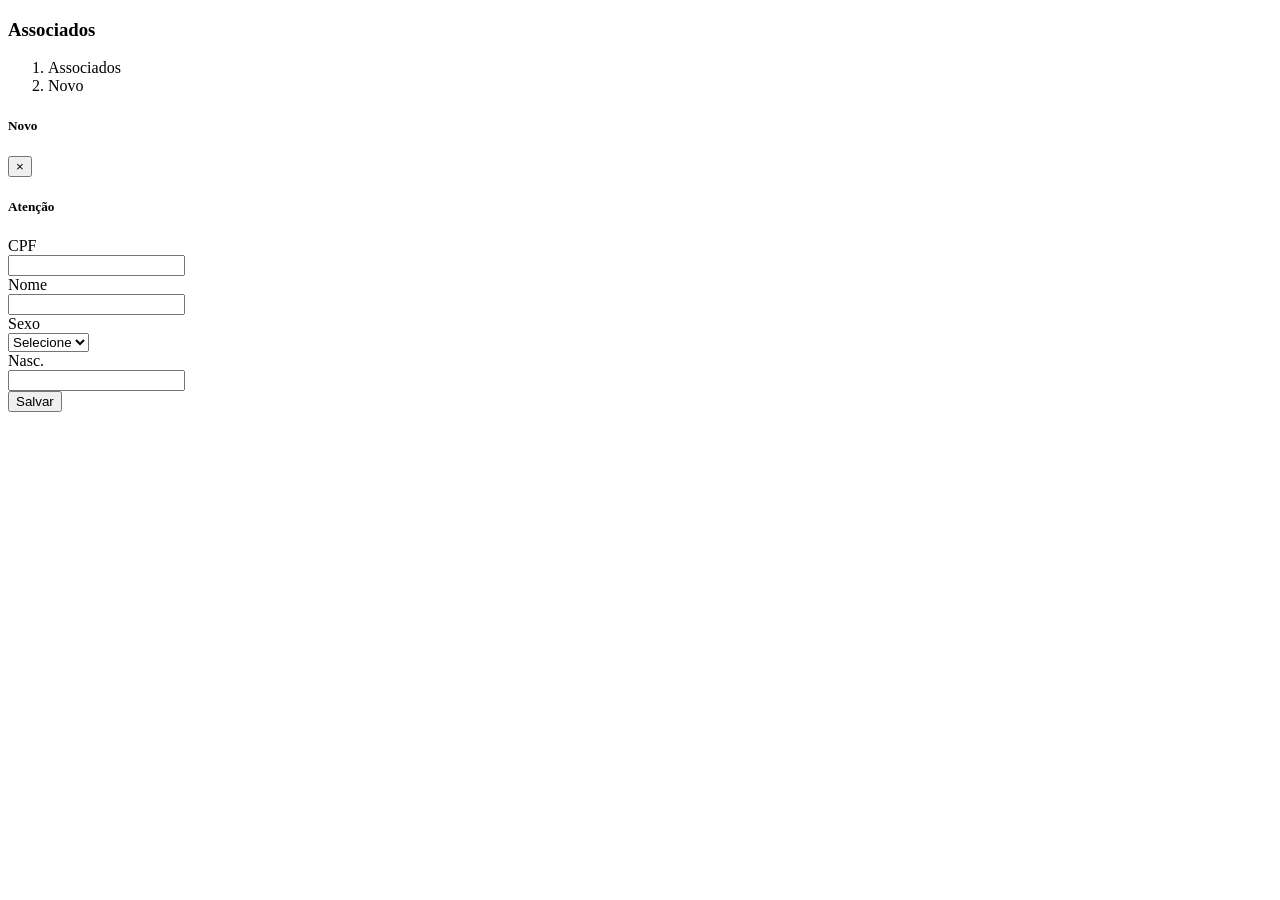
==== src/main/resources/templates/associates/create.html @ db4c75c7 "New associate view" ====
<!DOCTYPE html>
<html lang="pt-br" xmlns="http://www.w3.org/1999/xhtml" xmlns:th="http://www.thymeleaf.org">
	<head>
		<meta charset="utf-8">
		<meta name="viewport" content="width=device-width, initial-scale=1">
		<title>Caótica | Associados</title>
		<link rel="icon" type="image/x-icon" th:href="@{/images/favicon.ico}">
		<link rel="stylesheet" href="https://fonts.googleapis.com/css?family=Source+Sans+Pro:300,400,400i,700&display=fallback">
		<link rel="stylesheet" th:href="@{/vendors/fontawesome/css/all.min.css}">
		<link rel="stylesheet" th:href="@{/vendors/adminlte/css/adminlte.min.css}">
	</head>
	<body class="hold-transition layout-top-nav layout-navbar-fixed layout-footer-fixed">
		<div class="wrapper">
			<div th:replace="~{frags/nav :: sample}"></div>
			<div class="content-wrapper">
				<div class="content-header">
					<div class="container">
						<div class="row mb-2">
							<div class="col-sm-6">
								<h3 class="m-0">Associados</h3>
							</div>
							<div class="col-sm-6">
								<ol class="breadcrumb float-sm-right">
									<li class="breadcrumb-item"><a th:href="@{/associates}">Associados</a></li>
									<li class="breadcrumb-item active">Novo</li>
								</ol>
							</div>
						</div>
					</div>
				</div>
				<div class="content">
					<div class="container">
						<div class="row">
							<div class="col-lg-12">
								<div class="card">
									<form class="form-horizontal" autocomplete="off" method="post" th:action="@{/associates/new}" th:object="${associate}">
										<div class="card-header">
											<h5 class="card-title m-0">
												<i class="fas fa-plus fa-sm mr-2"></i>Novo
											</h5>
										</div>
										<div class="card-body">
											<div class="alert alert-danger alert-dismissible" th:if="${#fields.hasErrors('*')}">
												<button type="button" class="close" data-dismiss="alert" aria-hidden="true">&times;</button>
												<h5><i class="icon fas fa-ban"></i>Atenção</h5>
												<div th:each="error : ${#fields.errors()}" th:text="${error}"></div>
											</div>
											<div class="form-group row">
												<label for="cpf" class="col-sm-2 col-form-label">CPF</label>
												<div class="col-sm-5">
													<input type="text" class="form-control cpf" th:field="*{cpf}" th:classappend="${#fields.hasErrors('cpf')} ? is-invalid">
												</div>
											</div>
											<div class="form-group row">
												<label for="name" class="col-sm-2 col-form-label">Nome</label>
												<div class="col-sm-5">
													<input type="text" class="form-control" th:field="*{name}" th:classappend="${#fields.hasErrors('name')} ? is-invalid">
												</div>
											</div>
											<div class="form-group row">
												<label for="gender" class="col-sm-2 col-form-label">Sexo</label>
												<div class="col-sm-5">
													<select class="form-control" th:field="*{gender}" th:classappend="${#fields.hasErrors('gender')} ? is-invalid">
														<option th:value="NULL">Selecione</option>
														<option th:each="gender : ${genders}" th:value="${gender.getName()}" th:text="${gender.getDescription()}"></option>
													</select>
												</div>
											</div>
											<div class="form-group row">
												<label for="birth" class="col-sm-2 col-form-label">Nasc.</label>
												<div class="col-sm-5">
													<input type="text" class="form-control date" th:field="*{birth}" th:classappend="${#fields.hasErrors('birth')} ? is-invalid">
												</div>
											</div>
										</div>
										<div class="card-footer">
											<button class="btn btn-primary">
												<i class="fas fa-save fa-sm mr-2"></i>Salvar
											</button>
										</div>
									</form>
								</div>
							</div>
						</div>
					</div>
				</div>
			</div>
			<div th:replace="~{frags/footer :: sample}"></div>
		</div>
		<script th:src="@{/vendors/jquery/js/jquery.min.js}"></script>
		<script th:src="@{/vendors/bootstrap/js/bootstrap.bundle.min.js}"></script>
		<script th:src="@{/vendors/inputmask/js/inputmask.min.js}"></script>
		<script th:src="@{/vendors/adminlte/js/adminlte.min.js}"></script>
		<script th:src="@{/js/general/mask.js}"></script>
	</body>
</html>
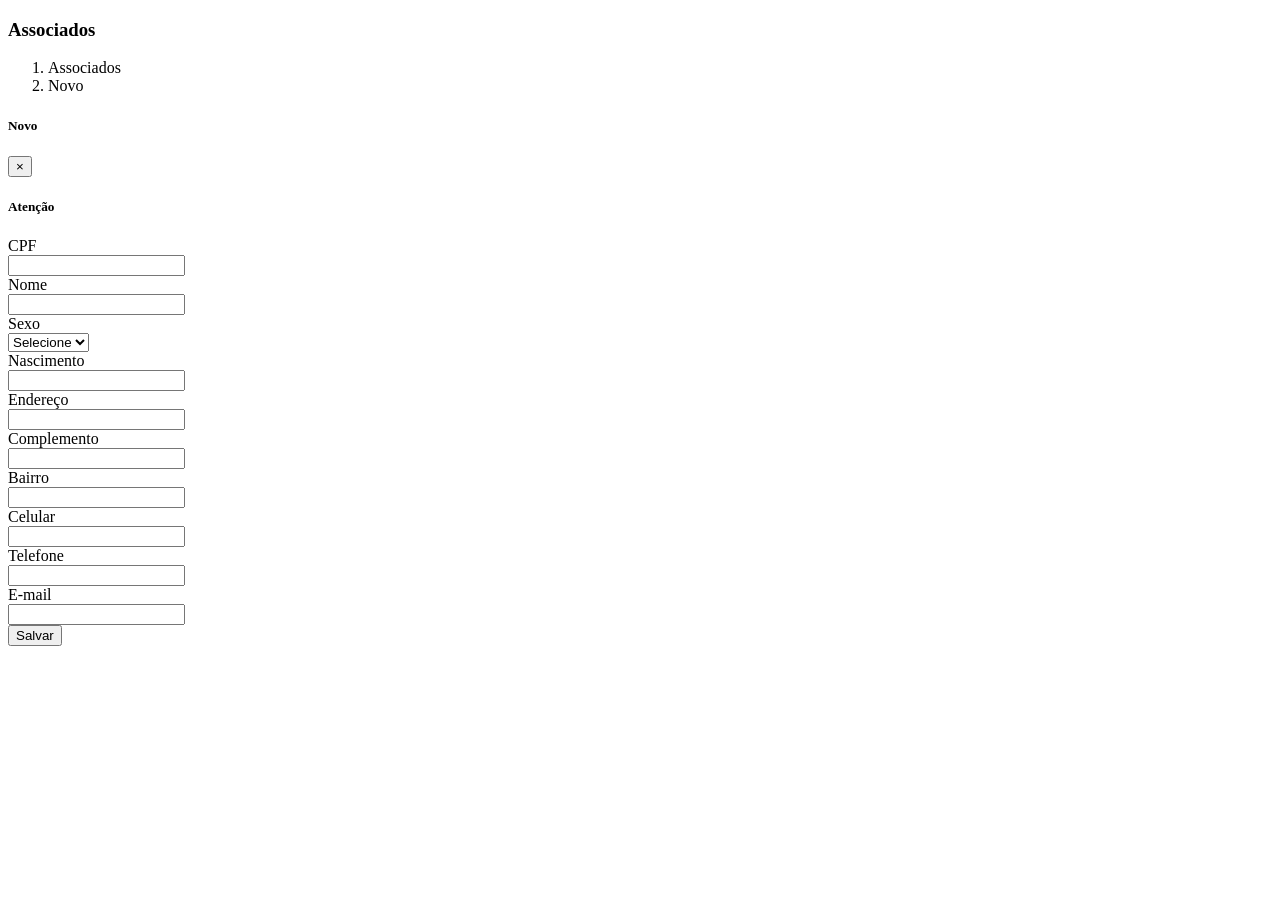
==== commit 6cd508ec: "Addition of address and contact attributes to the new associate view" ====
--- a/src/main/resources/templates/associates/create.html
+++ b/src/main/resources/templates/associates/create.html
@@ -67,9 +67,45 @@
 												</div>
 											</div>
 											<div class="form-group row">
-												<label for="birth" class="col-sm-2 col-form-label">Nasc.</label>
+												<label for="birth" class="col-sm-2 col-form-label">Nascimento</label>
 												<div class="col-sm-5">
 													<input type="text" class="form-control date" th:field="*{birth}" th:classappend="${#fields.hasErrors('birth')} ? is-invalid">
+												</div>
+											</div>
+											<div class="form-group row">
+												<label for="place" class="col-sm-2 col-form-label">Endereço</label>
+												<div class="col-sm-5">
+													<input type="text" class="form-control" th:field="*{address.place}" th:classappend="${#fields.hasErrors('address.place')} ? is-invalid">
+												</div>
+											</div>
+											<div class="form-group row">
+												<label for="complement" class="col-sm-2 col-form-label">Complemento</label>
+												<div class="col-sm-5">
+													<input type="text" class="form-control" th:field="*{address.complement}" th:classappend="${#fields.hasErrors('address.complement')} ? is-invalid">
+												</div>
+											</div>
+											<div class="form-group row">
+												<label for="district" class="col-sm-2 col-form-label">Bairro</label>
+												<div class="col-sm-5">
+													<input type="text" class="form-control" th:field="*{address.district}" th:classappend="${#fields.hasErrors('address.district')} ? is-invalid">
+												</div>
+											</div>
+											<div class="form-group row">
+												<label for="cellphone" class="col-sm-2 col-form-label">Celular</label>
+												<div class="col-sm-5">
+													<input type="text" class="form-control cellphone" th:field="*{contact.cellphone}" th:classappend="${#fields.hasErrors('contact.cellphone')} ? is-invalid">
+												</div>
+											</div>
+											<div class="form-group row">
+												<label for="telephone" class="col-sm-2 col-form-label">Telefone</label>
+												<div class="col-sm-5">
+													<input type="text" class="form-control telephone" th:field="*{contact.telephone}" th:classappend="${#fields.hasErrors('contact.telephone')} ? is-invalid">
+												</div>
+											</div>
+											<div class="form-group row">
+												<label for="email" class="col-sm-2 col-form-label">E-mail</label>
+												<div class="col-sm-5">
+													<input type="text" class="form-control" th:field="*{contact.email}" th:classappend="${#fields.hasErrors('contact.email')} ? is-invalid">
 												</div>
 											</div>
 										</div>
